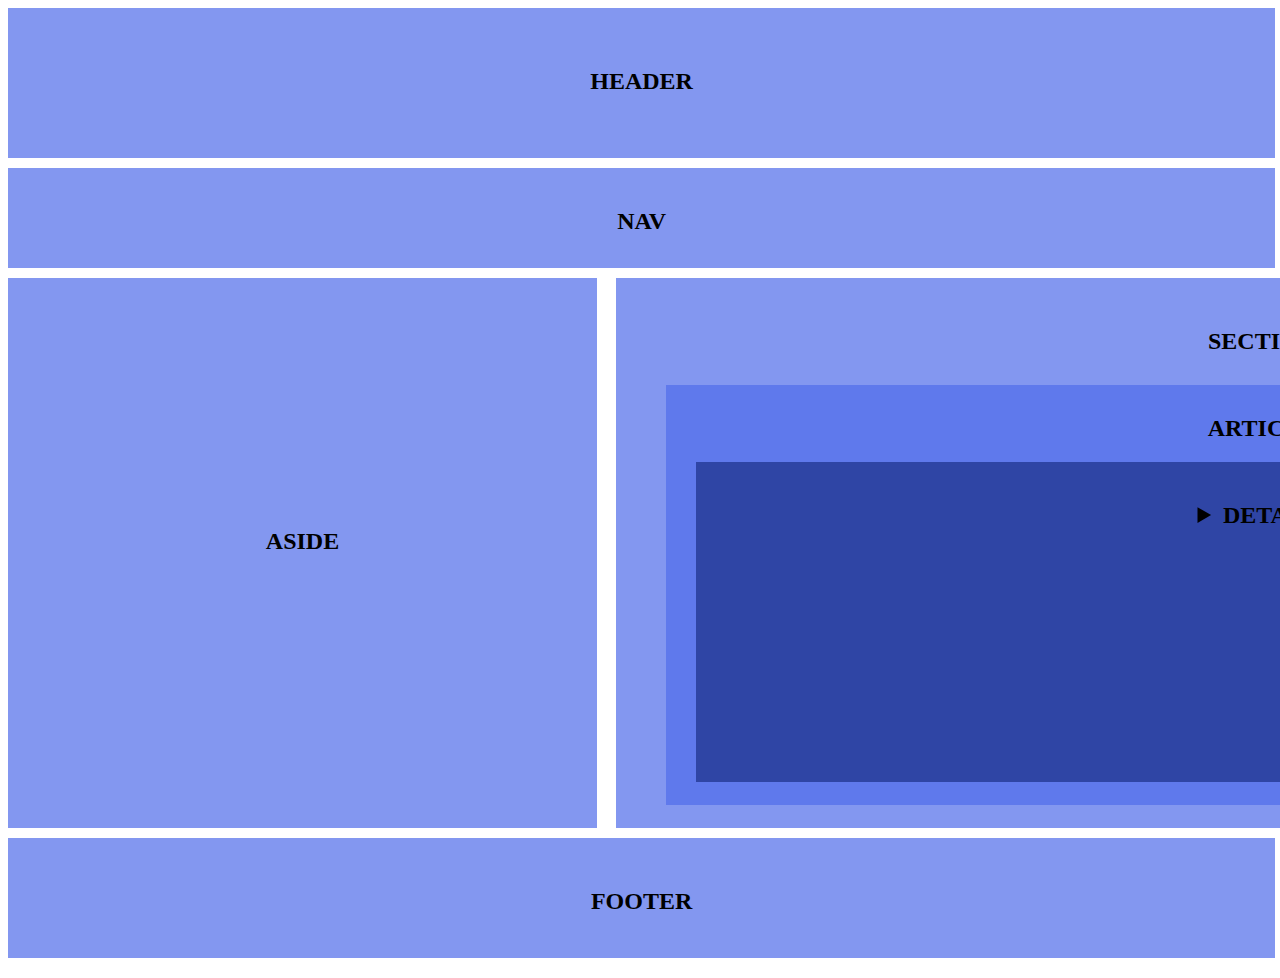
==== tp1.2/index.html @ fab92ae9 "tp 1, 1.2, 2 added" ====
<!DOCTYPE html>
<html lang="en">
<head>
    <link rel="stylesheet" type="text/css" href="style.css" />
    <meta charset="UTF-8">
    <meta name="viewport" content="width=device-width, initial-scale=1.0">
    <title>Document</title>
</head>
<body>
    <div class=”wrapper “> 
        <header class="header">HEADER</header>
        <nav class="nav">NAV</nav>
        <div class="content">
            <aside class="aside">ASIDE</aside>
            <section class="section">SECTION
                <article class="article">ARTICLE
                    <details class="details">
                        <summary>DETAILS</summary>
                        <p class="summary">SUMMARY</p>
                    </details>
                </article>
            </section>
        </div>
        <footer class = "footer">FOOTER</footer>
    </div> 
</body>
</html>
---- tp1.2/style.css ----
* {
	text-align: center;
	margin-bottom: 10px;
	width: 100%;
    box-sizing: border-box;
    font-weight: bolder;
    font-size: x-large;
}

.wrapper {
    width: 1000px;
	margin: 0 auto;
}

header { 
    height: 150px; 
    width: 99%;
    background-color: #8397f0; 
    padding: 60px;
}

nav { 
    height: 100px;
    width: 99%; 
    background-color: #8397f0; 
    padding: 40px;
}

.content{
    width: 1900px;
    height: 550px;
}

aside { 
    width: 31%; 
    background-color: #8397f0; 
    float: left; 
    height: 550px;  
    padding-top: 250px;
    

}

section	{ 
    width: 68%;
    background-color: #8397f0; 
    float: right; 
    height: 550px; 
    padding: 50px;
    
}

article { 
    height: 420px;
    background-color: #5f79ec; 
    padding: 30px;
    margin-top: 30px;
}


details { 
    height: 320px; 
    background-color: #2f45a5; 
    margin-top: 20px;
    padding: 40px;
}

.summary{
    margin-left: 1%;
}

footer { 
    height: 120px; 
    background-color: #8397f0; 
    float: left; 
    padding: 50px; 
    width: 99%;
}
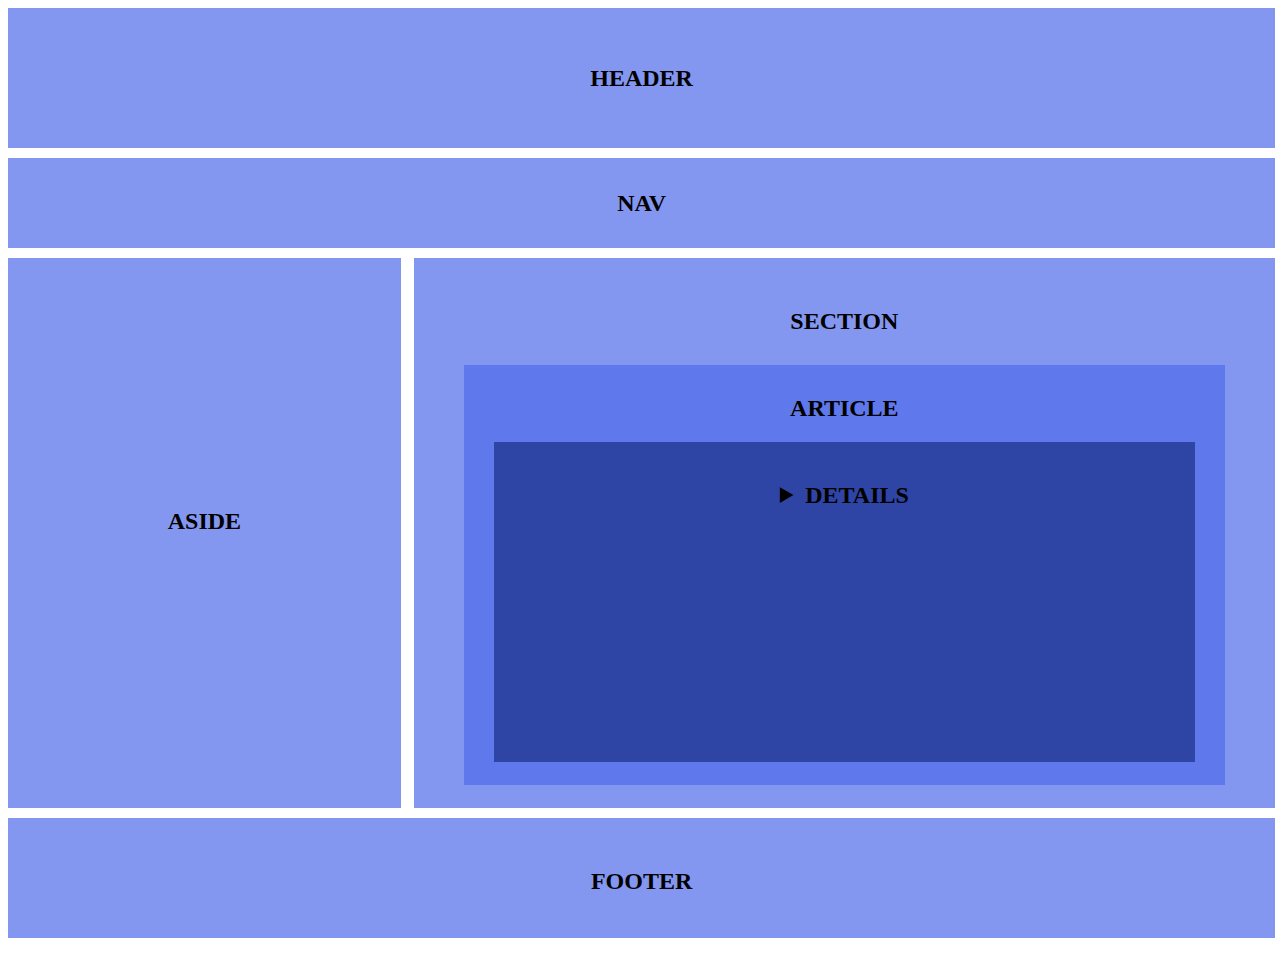
==== commit a6b9d122: "Nav en el Header" ====
--- a/tp1.2/index.html
+++ b/tp1.2/index.html
@@ -8,19 +8,24 @@
 </head>
 <body>
     <div class=”wrapper “> 
-        <header class="header">HEADER</header>
-        <nav class="nav">NAV</nav>
+        <header class="header">
+            <div class="headerText">HEADER</div>
+            <nav class="nav">NAV</nav>
+        </header>
+        <!--En este caso uso las clases, pero no hacen falta, se usan los nombres directamente en el css en la myoría de estos casos-->
+        
         <div class="content">
             <aside class="aside">ASIDE</aside>
             <section class="section">SECTION
                 <article class="article">ARTICLE
                     <details class="details">
-                        <summary>DETAILS</summary>
-                        <p class="summary">SUMMARY</p>
-                    </details>
-                </article>
+                        <summary class="sumary">DETAILS</summary>
+                        <p>SUMARY</p>
+                      </details>
+                    </article>
             </section>
         </div>
+        
         <footer class = "footer">FOOTER</footer>
     </div> 
 </body>
--- a/tp1.2/style.css
+++ b/tp1.2/style.css
@@ -5,29 +5,35 @@
     box-sizing: border-box;
     font-weight: bolder;
     font-size: x-large;
+    
 }
 
 .wrapper {
-    width: 1000px;
+    width: 99%;
 	margin: 0 auto;
 }
 
 header { 
-    height: 150px; 
+    height: 240px; 
     width: 99%;
+}
+
+.headerText{
+    line-height: 140px;
+    height: 140px;
+    width: 100%;   
     background-color: #8397f0; 
-    padding: 60px;
 }
 
 nav { 
-    height: 100px;
-    width: 99%; 
+    line-height: 90px;
+    height: 90px;
+    width: 100%; 
     background-color: #8397f0; 
-    padding: 40px;
 }
 
 .content{
-    width: 1900px;
+    width: 99%;
     height: 550px;
 }
 
@@ -37,8 +43,6 @@
     float: left; 
     height: 550px;  
     padding-top: 250px;
-    
-
 }
 
 section	{ 
@@ -46,8 +50,7 @@
     background-color: #8397f0; 
     float: right; 
     height: 550px; 
-    padding: 50px;
-    
+    padding: 50px;   
 }
 
 article { 
@@ -65,10 +68,6 @@
     padding: 40px;
 }
 
-.summary{
-    margin-left: 1%;
-}
-
 footer { 
     height: 120px; 
     background-color: #8397f0; 
